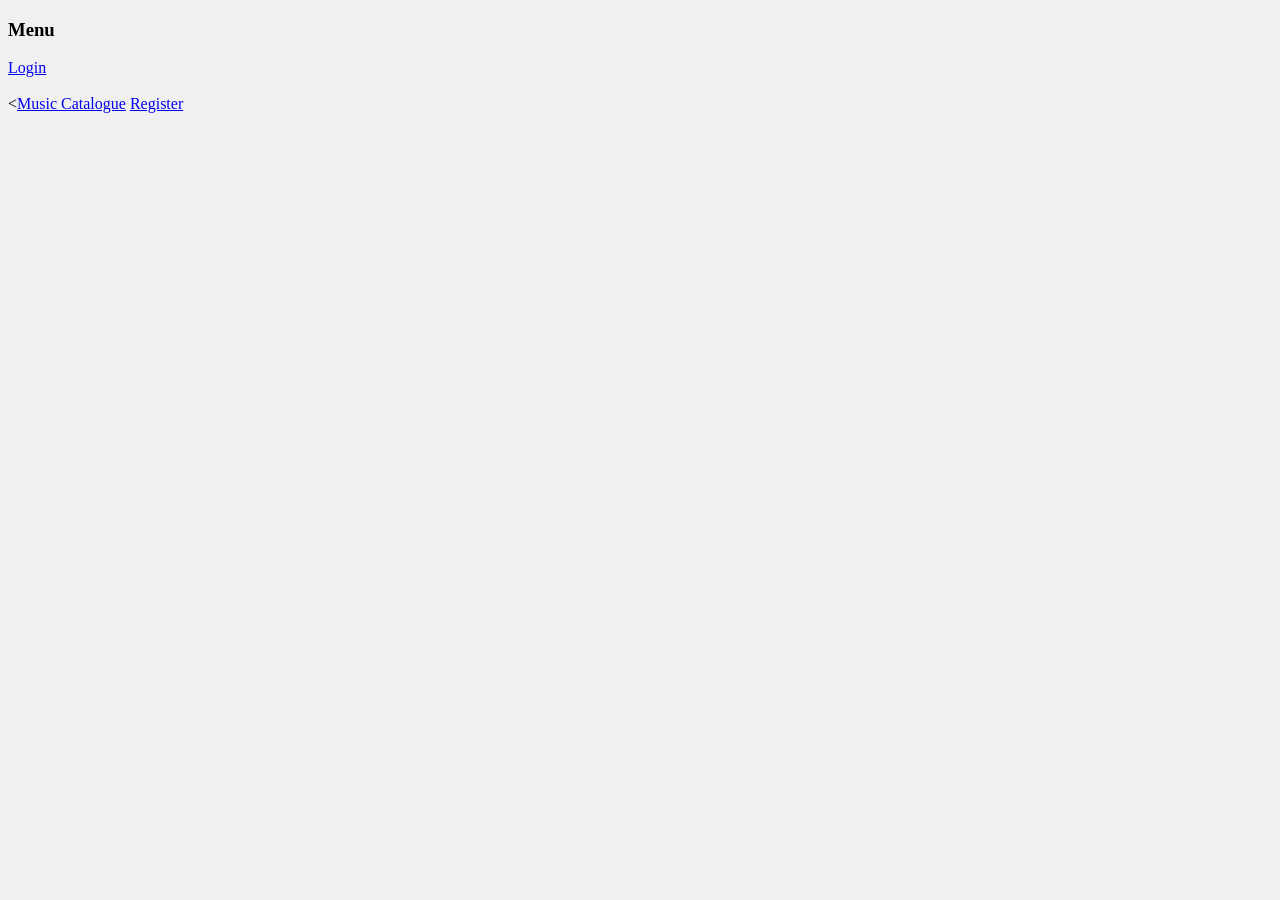
==== nav.html @ 07f9a359 "experiment 2" ====
<!DOCTYPE html>
<html>
<body style="background-color:#f0f0f0;">

    <h3>Menu</h3>

    <a href="login.html" target="content">Login</a><br><br>

    <<a href="catalogue.html" target="content">Music Catalogue</a>

    <a href="register.html" target="content">Register</a>

</body>
</html>
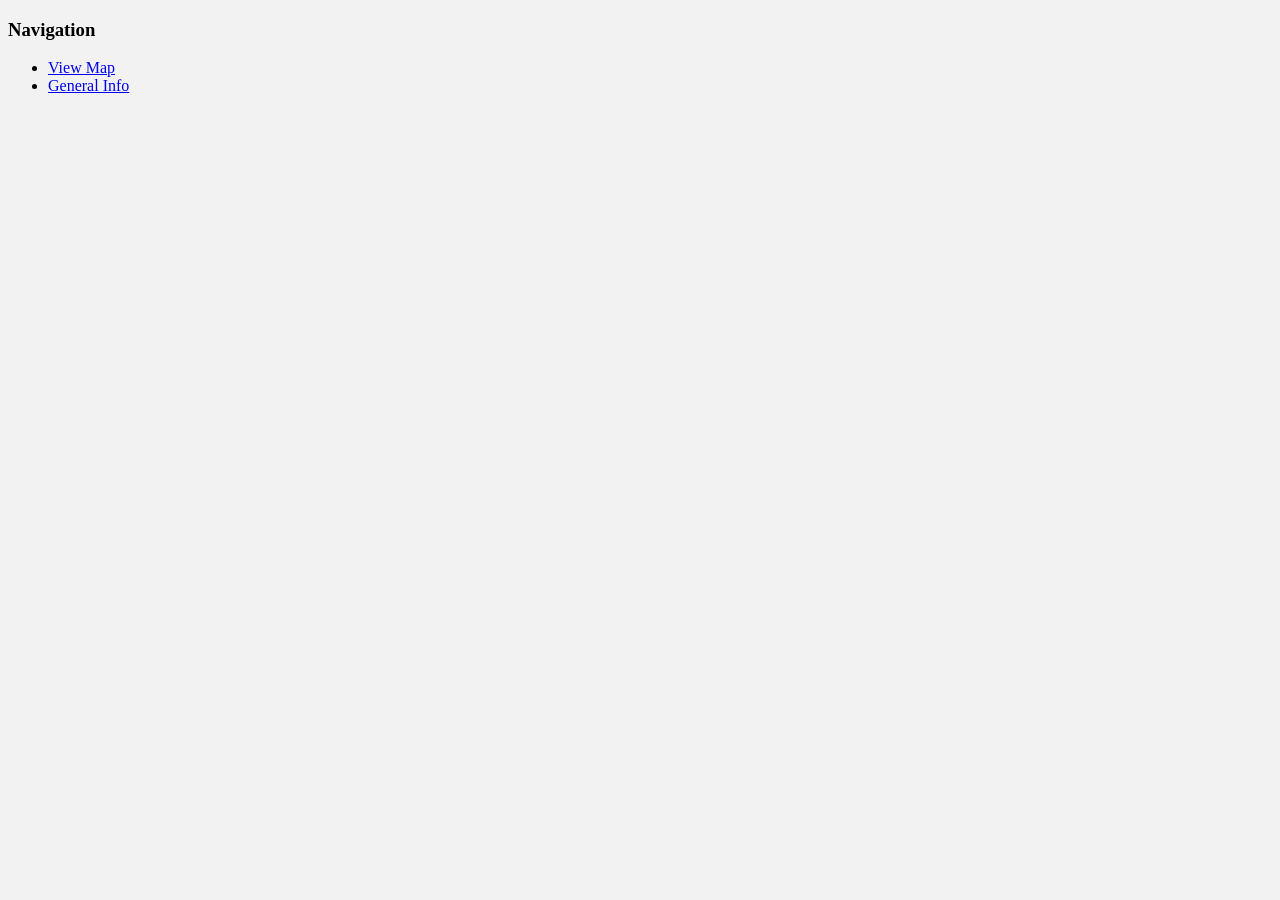
==== commit f33a9a68: "experiment 5" ====
--- a/nav.html
+++ b/nav.html
@@ -1,14 +1,13 @@
 <!DOCTYPE html>
 <html>
-<body style="background-color:#f0f0f0;">
+<body bgcolor="#f2f2f2">
 
-    <h3>Menu</h3>
+<h3>Navigation</h3>
 
-    <a href="login.html" target="content">Login</a><br><br>
-
-    <<a href="catalogue.html" target="content">Music Catalogue</a>
-
-    <a href="register.html" target="content">Register</a>
+<ul>
+    <li><a href="map.html" target="display">View Map</a></li>
+    <li><a href="content.html" target="display">General Info</a></li>
+</ul>
 
 </body>
-</html>
+</html>
